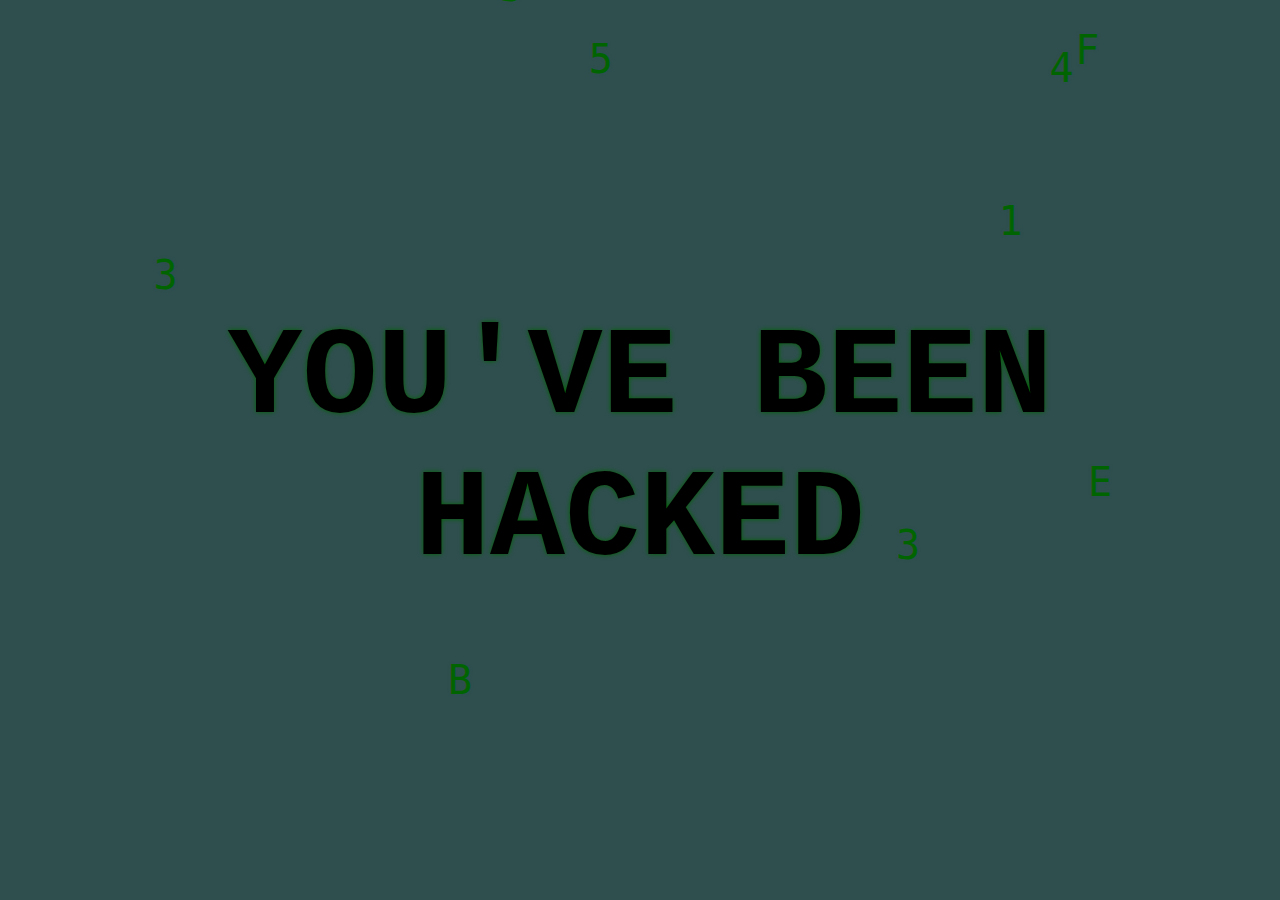
==== Numbers/Numbers.html @ a420f642 "Created flashing and matrix bg, merged functionality to Numbers, got git" ====
<!DOCTYPE html>
<html lang="en" dir="ltr">
  <head>
    <meta charset="utf-8">
    <title>YOU'VE BEEN HACKED</title>

    <style media="screen">
      body {
        margin: 0;
        padding: 0;
        width: 100vw;
        height: 100vh;
        overflow: hidden;

        background: darkslategray;
        animation: color 1000ms infinite;
        animation-fill-mode: backwards;
      }

      #main {
        padding: 0 1em;
        position: relative;
        top: 50%;
        transform: translateY(-50%);
        text-align: center;
        font-family: 'Courier New', monospace;
        font-size: 125px;
        text-shadow: 0 0 5px darkgreen;
        font-weight: 600;
      }

      .code {
        font-size: 40px;
        color: darkgreen;
        font-family: monospace;
        text-shadow: 0 0 3px darkslategray;
        top: 0;
        position: absolute;
        animation: downwards 500ms linear 0s infinite;
        animation-fill-mode: backwards;
      }

      @keyframes color {
        50% {background: darkgray}
      }

      @keyframes downwards {
        0% {padding-top: 0px;}
        100% {padding-top: 30vh;}

      }

      .nonexistant {
        display: none;
      }

    </style>

  </head>
  <body>
    <div id="main">
      YOU'VE BEEN HACKED
    </div>

    <script type="text/javascript">

      const body = document.querySelector('body')
      const chars = "1234567890ABCDEF"

      function createChar(char=chars.charAt(parseInt(Math.random() * chars.length))) {
        let elem = document.createElement("span");
        elem.innerText = char;
        elem.style.top = Math.round(Math.random() * 100 - 20) + "vh";
        elem.style.left = Math.round(Math.random() * 100) + "vw";
        elem.classList.add("code");

        body.appendChild(elem);


        setTimeout(function(){elem.remove()}, 5000)
      }




      body.addEventListener("click", function() {alert("Yield yourselves up unto us, and unite with us and become acquainted with our secret works, and become our brethren that ye may be like unto us—not our slaves, but our brethren and partners of all our substance")})
      window.addEventListener("beforeunload", function(event) {event.returnValue = "Panic!!!"});


      window.setInterval(createChar, 50)

    </script>
  </body>
  <footer>

    <div class="nonexistant">
      <p>Made by Elder Yauney (using Atom)</p>
      <p>2022.05.26</p>
    </div>

  </footer>
</html>
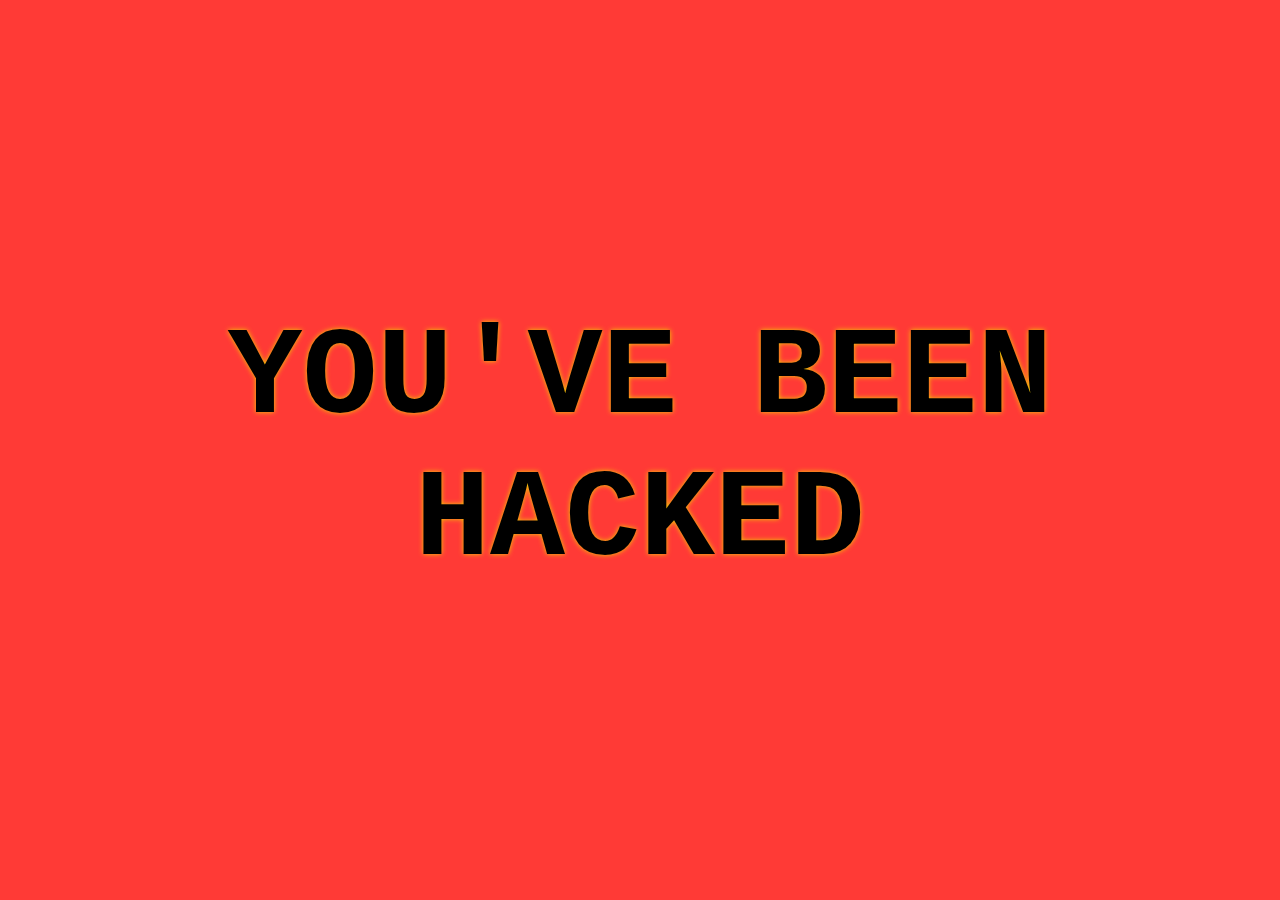
==== commit 5893cf3b: "Created help labels, adjusted black screen timing, copied to single file" ====
--- a/Numbers/Numbers.html
+++ b/Numbers/Numbers.html
@@ -1,93 +1,465 @@
 <!DOCTYPE html>
 <html lang="en" dir="ltr">
   <head>
-    <meta charset="utf-8">
-    <title>YOU'VE BEEN HACKED</title>
+    <meta charset="UTF-16">
+    <title>Numbers</title>
 
     <style media="screen">
-      body {
-        margin: 0;
-        padding: 0;
-        width: 100vw;
-        height: 100vh;
-        overflow: hidden;
-
-        background: darkslategray;
-        animation: color 1000ms infinite;
-        animation-fill-mode: backwards;
-      }
-
-      #main {
-        padding: 0 1em;
-        position: relative;
-        top: 50%;
-        transform: translateY(-50%);
-        text-align: center;
-        font-family: 'Courier New', monospace;
-        font-size: 125px;
-        text-shadow: 0 0 5px darkgreen;
-        font-weight: 600;
-      }
-
-      .code {
-        font-size: 40px;
-        color: darkgreen;
-        font-family: monospace;
-        text-shadow: 0 0 3px darkslategray;
-        top: 0;
-        position: absolute;
-        animation: downwards 500ms linear 0s infinite;
-        animation-fill-mode: backwards;
-      }
-
-      @keyframes color {
-        50% {background: darkgray}
-      }
-
-      @keyframes downwards {
-        0% {padding-top: 0px;}
-        100% {padding-top: 30vh;}
-
-      }
-
-      .nonexistant {
-        display: none;
-      }
+
+
+body {
+  margin: 0;
+  padding: 0;
+  width: 100vw;
+  height: 100vh;
+  overflow: hidden;
+}
+
+.graygreen {
+  background: darkslategray;
+
+  animation: graygreen 20000ms infinite;
+  animation-fill-mode: backwards;
+}
+
+.flashy {
+  background: #ff3a36;
+
+  animation: flashy 1000ms ease-out infinite;
+  animation-fill-mode: backwards;
+}
+
+
+#main {
+  padding: 0 1em;
+  position: relative;
+  top: 50%;
+  transform: translateY(-50%);
+  text-align: center;
+  font-family: 'Courier New', monospace;
+  font-size: 125px;
+  text-shadow: 0 0 5px darkgreen;
+  font-weight: 600;
+}
+
+.flashy #main {
+  text-shadow: 0 0 5px #eed202;
+}
+
+.code {
+  font-size: 40px;
+  color: darkgreen;
+  font-family: monospace;
+  text-shadow: 0 0 3px darkslategray;
+  top: 0;
+  position: absolute;
+  animation: downwards 500ms linear 0s infinite;
+  /* animation-fill-mode: backwards; */
+}
+
+#help {
+  width: 80%;
+  max-width: 800px;
+  height: 75vh;
+  margin: 0;
+  position: absolute;
+  top: calc(12.5vh);
+  left: 10vw;
+  background: #e3e3e3;
+  border: 3px solid lightgray;
+  border-radius: 30px;
+  box-shadow: 1px 1px 8px 3px #e3e3e3;
+  padding: 1em;
+  overflow-y: scroll;
+  -ms-overflow-style: none;  /* IE and Edge */
+  scrollbar-width: none;  /* Firefox */
+  /* box-shadow: inset 0 -10px 20px -10px black; */
+
+  transform: scale(0);
+  opacity: 0;
+  /* display: none; */
+  transform-origin: center;
+
+
+} @media screen and (min-width: 1000px) {
+  #help {
+    left: calc(50vw - 400px)
+  }
+}
+
+#help::-webkit-scrollbar {
+  display: none;
+}
+
+.row {
+  height: 40px;
+  margin: 4px;
+  font: 30px Arial, sans-serif;
+  border: 2px solid darkslategray;
+  border-radius: 5px;
+  height: 1.5em;
+  line-height: 1.5em;
+  background: lightgray;
+
+  display: flex;
+}
+
+.key {
+  background: linear-gradient(to right, darkslategray calc(100% - 15px), transparent);
+  /* border-radius: inherit; */
+  color: #e3e3e3;
+  padding: 0 20px 0 10px;
+  /* box-shadow: -0px 0 0 1px darkslategray; */
+  text-align: center;
+  min-width: 30px;
+  transition: 0.2s;
+}
+
+.explanation {
+  color: darkslategray;
+  padding-left: 10px;
+  flex-grow: 3;
+  transition: 0.2s;
+}
+
+.row-hoverable {
+  cursor: pointer;
+} .row-hoverable:hover {
+  border-color: black;
+  background: #c2c2c2;
+} .row-hoverable:hover .key {
+  color: white;
+} .row-hoverable:hover .explanation {
+  color: black;
+}
+
+.grow {
+  animation: grow 0.7s ease-out;
+  animation-fill-mode: forwards;
+}
+
+.shrink {
+  animation: shrink 0.7s ease-out;
+  animation-fill-mode: forwards;
+}
+
+.cover {
+  z-index: 100;
+  height: 100vh;
+  width: 100vw;
+  position: absolute;
+  top: 0;
+  left: 0;
+  margin: 0;
+  background: black;
+  cursor: none;
+}
+
+
+
+@keyframes graygreen {
+  50% {background: #314131;}
+}
+
+@keyframes flashy {
+  20% {background: #df741c;}
+  40% {background: #dfa41c;}
+  60% {background: #e28129;}
+  80% {background: #b215f3;}
+  /* to  {background: goldenrod;} */
+}
+
+@keyframes downwards {
+  0% {padding-top: 0px;}
+  100% {padding-top: 45vh;}
+
+}
+
+@keyframes grow {
+  from {display: block; transform: scale(0); opacity: 0;}
+  to   {display: block; transform: scale(1); opacity: 1;}
+
+}
+
+@keyframes shrink {
+  from {display: block; transform: scale(1); opacity: 1;}
+  99% {display: block; transform: scale(0); opacity: 0;}
+  to {display: none;}
+}
+
+.nonexistant {
+  display: none;
+}
+
+.noselect {
+  -webkit-touch-callout: none; /* iOS Safari */
+    -webkit-user-select: none; /* Safari */
+     -khtml-user-select: none; /* Konqueror HTML */
+       -moz-user-select: none; /* Old versions of Firefox */
+        -ms-user-select: none; /* Internet Explorer/Edge */
+            user-select: none; /* Non-prefixed version, currently
+                                  supported by Chrome, Edge, Opera and Firefox */
+}
+
+
 
     </style>
-
   </head>
-  <body>
+  <body class="flashy">
     <div id="main">
       YOU'VE BEEN HACKED
     </div>
 
+    <div id="help">
+
+    </div>
+
     <script type="text/javascript">
 
-      const body = document.querySelector('body')
-      const chars = "1234567890ABCDEF"
-
-      function createChar(char=chars.charAt(parseInt(Math.random() * chars.length))) {
-        let elem = document.createElement("span");
-        elem.innerText = char;
-        elem.style.top = Math.round(Math.random() * 100 - 20) + "vh";
-        elem.style.left = Math.round(Math.random() * 100) + "vw";
-        elem.classList.add("code");
-
-        body.appendChild(elem);
-
-
-        setTimeout(function(){elem.remove()}, 5000)
-      }
-
-
-
-
-      body.addEventListener("click", function() {alert("Yield yourselves up unto us, and unite with us and become acquainted with our secret works, and become our brethren that ye may be like unto us—not our slaves, but our brethren and partners of all our substance")})
-      window.addEventListener("beforeunload", function(event) {event.returnValue = "Panic!!!"});
-
-
-      window.setInterval(createChar, 50)
+
+const body = document.querySelector('body');
+const chars = "1234567890ABCDEF";
+let menuVisibile = false;
+let canInterrupt = true;
+const timeoutInterval = 15000;
+
+/**
+ * random - I made this primarily for legibility purposes
+ * in the createChar function, because things there got
+ * really confusing to read. woot.
+ *
+ * @param  {int} from=0   starting number, beginning of range
+ * @param  {int} to=1     ending number, end of range
+ * @param  {int} places=0 places to round the number to
+ * @return {number}       number within range, rounded to places
+ */
+function random(from=0, to=1, places=0) {
+  return Math.round(Math.random() * (to - from) * 10**places + from, places) / 10**places;
+}
+
+/**
+ * createChar - creates an html element containing a random, or specified
+ * string of characters, then places it randomly on the page with linked
+ * styles and a timer for deletion
+ *
+ * Yeah, it's technically only called once, but it's called in a place
+ * which would be awkward to just write in manually, so it's defined here
+ *
+ * @param  {string} char="" text to be generated. pulls from chars by default
+ * @return {null}           does not return a value
+ */
+function createChar(char="Random", lifeSpan=10000) {
+  if(char === "Random") {
+    char = chars.charAt(parseInt(Math.random() * chars.length))
+  }
+
+  let elem = document.createElement("span");
+  elem.innerText = char;
+  elem.style.top = random(-20, 80) + "vh";
+  elem.style.left = random(-0.5, 100, 2) + "vw";
+  elem.style.animationDuration = random(400, 1200) + "ms";
+  elem.style.fontSize = random(35, 50 * char.length) + "px";
+  elem.classList.add("code", "noselect");
+
+  // body.appendChild(elem);
+  body.insertBefore(elem, document.querySelector("#main"));
+
+  //self destruct sequence, basically, to keep things fresh
+  setTimeout(function(){elem.remove()}, lifeSpan)
+}
+
+
+
+
+function helpMenu() {
+  document.querySelector("#help").innerHTML = "";
+
+  function addItem(parent, type, text, ...classes) {
+    let elem = document.createElement(type);
+    elem.innerText = text;
+    if(classes.length != 0) classes.forEach(element => elem.classList.add(element));
+
+    document.querySelector(parent).appendChild(elem);
+  }
+
+  //adds column labels at the top
+  addItem("#help", "div", "", "row")
+  addItem("#help > div:last-child", "span", "Key (case sensitive)", "key");
+  addItem("#help > div:last-child", "span", "Action performed", "explanation");
+  document.querySelector("#help > div:last-child").title = "Having trouble? Keep 'Shift' pressed down until after the other key has been released!";
+
+  for(const [key, value] of Object.entries(helpInfo)) {
+    addItem("#help", "div", "", "row", "row-hoverable")
+    addItem("#help > div:last-child", "span", key, "key");
+    addItem("#help > div:last-child", "span", value, "explanation");
+
+    document.querySelector("#help > div:last-child").title = value;
+    document.querySelector("#help > div:last-child").addEventListener("click", function() {
+      process(key);
+      if(key != "?") process("?");
+    });
+
+  }
+
+  if(menuVisibile) {
+    document.querySelector("#help").classList.remove("grow");
+    document.querySelector("#help").classList.add("shrink");
+
+    setInterruptTimer(false);
+
+  } else {
+    document.querySelector("#help").classList.remove("shrink");
+    document.querySelector("#help").classList.add("grow");
+
+    setInterruptTimer(true);
+
+  }
+  menuVisibile = !menuVisibile;
+}
+
+let interruptTimer;
+function setInterruptTimer(setUp=false) {
+
+  canInterrupt = false;
+
+  if(setUp) {
+
+    clearInterval(interruptTimer);
+
+  } else {
+
+    interruptTimer = setTimeout(function() {
+      canInterrupt = true;
+    }, timeoutInterval)
+  }
+}
+
+
+function cover(setUp=false) {
+
+  if(setUp) {
+    let elem = document.createElement("div");
+    elem.classList.add("cover");
+    body.appendChild(elem);
+
+    setInterruptTimer(true);
+
+    //for leniency cooldown purposes
+    setTimeout(function() {
+      canInterrupt = true;
+    }, 2500)
+
+
+  } else if(canInterrupt) {
+
+    if(document.querySelector(".cover")) {
+
+     document.querySelector(".cover").remove();
+     setInterruptTimer();
+
+    } else {
+
+      alert(`Yield yourselves up unto us, and unite with us and become acquainted with our secret works, and become our brethren that ye may be like unto us - not our slaves, but our brethren and partners of all our substance.`);
+
+      setInterruptTimer();
+    }
+  }
+
+}
+
+let creatorInterval = [];
+function process(codeType) {
+
+  // console.log(`Key Pressed: ${codeType}`)
+
+  function createWith(char, lifeSpan, coolDown, removePrevious=true) {
+    if(removePrevious) {
+      creatorInterval.forEach(creator => clearInterval(creator));
+    }
+    creatorInterval.push(window.setInterval(createChar, coolDown, char, lifeSpan));
+  }
+
+  switch (codeType) {
+    case "?":
+      helpMenu();
+      break;
+    case "!":
+      createWith("Random", 4000, 500);
+      break;
+    case "@":
+      createWith("Random", 5000, 100);
+      break;
+    case "#":
+      createWith("Random", 10000, 20);
+      break;
+    case "$":
+      createWith("🦄", 3000, 400);
+      break;
+    case "%":
+      createWith("Random", 4000, 500);
+      createWith("🦄", 3000, 400, false);
+      break;
+    case "L":
+      createWith("LOL", 4000, 400);
+      break;
+    case "F":
+      body.className = "flashy";
+    case "Q":
+      creatorInterval.forEach(element => clearInterval(element));
+      break;
+    case "C":
+      body.className = "graygreen";
+      document.querySelector("#main").innerHTML = "YOU'VE BEEN HACKED"
+      process("!");
+      break;
+    case "V":
+      body.className = "graygreen";
+      process("Q");
+      break;
+    case "B":
+      body.style.background = "#314131";
+      process("V");
+      process("#");
+      document.querySelector("#main").classList.add("nonexistant");
+      break;
+    case "Escape":
+      if(menuVisibile) process("?");
+      break;
+    case "S":
+      cover(true);
+      break;
+    default:
+  }
+}
+
+let helpInfo = {
+  "?": 'Show/hide help menu',
+  "S": 'Covers screen in black',
+  "F": 'Switches to flashing background',
+  "C": 'Switches to matrix (slow)',
+  "!": 'Starts matrix (slow)',
+  "@": 'Starts matrix (medium)',
+  "#": 'Starts matrix (fast)',
+  "$": 'Starts unicorn matrix',
+  "%": 'Starts slow text/unicorn matrix',
+  "Q": 'Stops matrix',
+  "L": 'Starts "LOL" matrix numbers',
+  "V": 'Switches to matrix colors',
+  "B": 'Switches to matrix (slow), removes main text'
+}
+
+
+body.addEventListener("mousemove", function() {cover(false)})
+
+body.addEventListener("keyup", function() {process(event.key)})
+
+//the actual return value does not matter on virtually every
+// browser, but I thought it'd be funny to say Panic!!.
+// This line prevents a refresh, or closing of the page,
+// as long as the page has been clicked on since being loaded
+window.addEventListener("beforeunload", function(event) {event.returnValue = "Panic!!!"});
+
+
 
     </script>
   </body>
